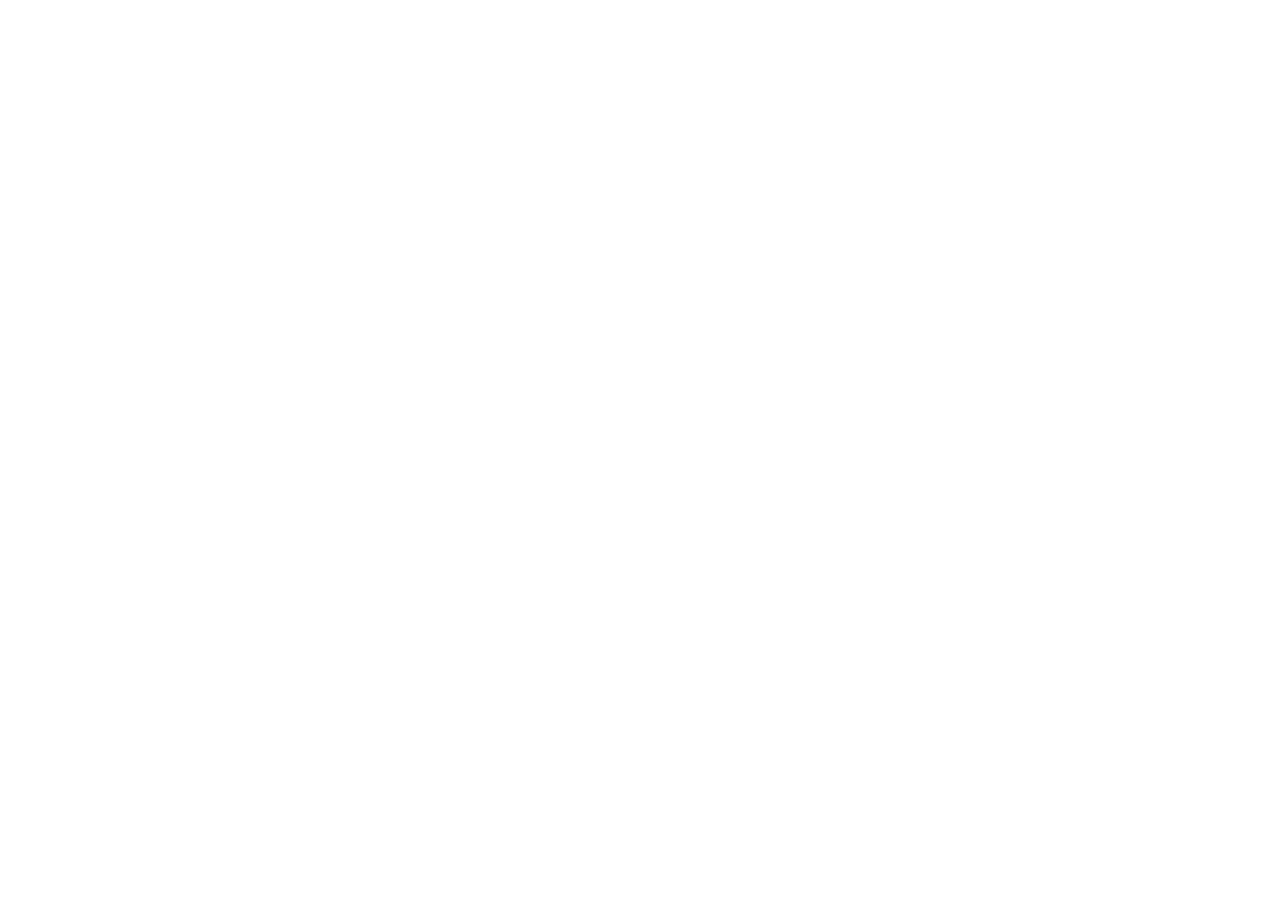
==== index.html @ 2b512867 "doc type and tab heading" ====
<?xml version="1.0" encoding="UTF-8"?>
<!DOCTYPE html PUBLIC "-//W3C//DTD XHTML 1.1//EN" 
			"http://www.w3.org/TR/xhtml11/DTD/xhtml11.dtd">

<html xmlns="http://www.w3.org/1999/xhtml" xml:lang="en">

<head> <title> Magda Dabrowska </title> </head>
<body>
</body>

</html>
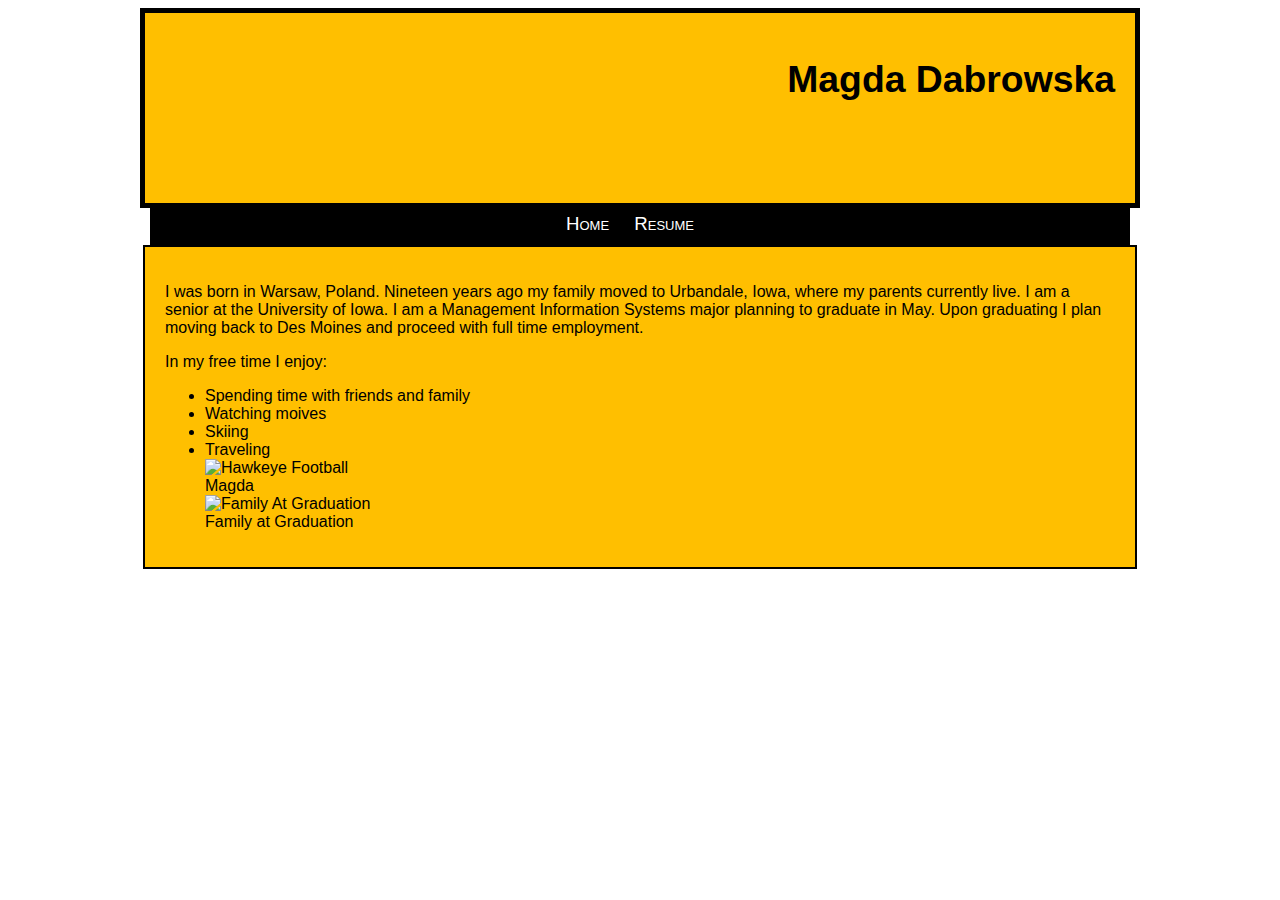
==== commit b157d996: "small changes to resume" ====
--- a/index.html
+++ b/index.html
@@ -4,8 +4,35 @@
 
 <html xmlns="http://www.w3.org/1999/xhtml" xml:lang="en">
 
-<head> <title> Magda Dabrowska </title> </head>
+<head> 
+	<title> Magda Dabrowska </title> 
+	<link rel="stylesheet" type="text/css" href="./stylesheet.css" />
+	</head>
 <body>
+<div id="header" align="right">
+<h1> Magda Dabrowska </h1>
+</div>
+
+<div id="navg">
+<li><a href="./index.html"> Home </a> </li>
+<li><a href="./resume.html"> Resume </a> </li>
+</div>
+
+
+<div id="content">
+<p> I was born in Warsaw, Poland. Nineteen years ago my family moved to Urbandale, Iowa, where my parents currently live. 
+I am a senior at the University of Iowa. I am a Management Information Systems major planning to graduate in May. Upon graduating I plan moving back to Des Moines and proceed with full time employment.
+</p>
+
+<p>In my free time I enjoy:
+<ul>
+<li> Spending time with friends and family</li>
+<li> Watching moives</li>
+<li> Skiing</li>
+<li> Traveling</li>
+
+<div class="pictures"><img src="./DSCN0858.jpg" alt="Hawkeye Football" title="Me" width="200px"/> <br /><span>Magda</span></div>
+<div class="pictures"><img src="./DSCN0815.jpg" alt="Family At Graduation" title="Family" width="200px"/> <br /><span>Family at Graduation</span></div>
 </body>
 
 </html>--- a/stylesheet.css
+++ b/stylesheet.css
@@ -0,0 +1,72 @@
+body {
+	color:black;
+	font-family: "Verdana",sans-Serif;
+	font-size: 12pt;
+	margin-left: 10%;
+	margin-right: 10%;
+	}
+h1 {
+	font-family:"Verdana",sans-Serif;	
+	font-size: 28pt;
+	font-weight: bold;
+	padding-bottom: 0px;
+	margin-bottom: 20px;
+}
+
+h2 {
+	font-family:"Verdana",sans-Serif;
+	font-size: 18pt;
+	font-weight: bold;
+	padding-bottom: 0px;
+	margin-bottom: 0px;
+}
+
+h3 {
+	font-family:"Verdana",sans-Serif;
+	font-size: 12pt;
+	font-weight: normal;
+	padding-bottom: 0px;
+	margin-bottom: 0px;
+}
+h4 {
+	font-family:"Verdana",sans-Serif;
+	font-size: 14pt;
+	font-weight: normal;
+	padding-bottom: 0px;
+	margin-bottom: 0px;
+	}
+li {
+	font-family:"Verdana",sans-Serif;
+	font-size: 12pt;
+	font-weight: normal;
+	padding-bottom: 0px;
+	margin-bottom: 0px;
+
+}
+
+pictures {
+			border: solid 10px black; 
+			background: #fff;
+			width: 200px;
+			padding: 10;
+			margin-right: auto;
+			margin-left: auto;
+			margin-top: 20px;
+			margin-bottom: 20px;
+			text-align: center;
+			}		
+ 
+a:link, a:visited { color: #fff; text-decoration: none}
+a:hover { color: #fff; text-decoration: underline;}
+
+#header { background:#FFBF00; width:950px; margin:auto; padding:20px; height:150px; border: solid 5px black; }
+
+#content {background:#FFBF00; width:950px; margin:auto; padding:20px; border: solid 2px black;}
+
+#resumeheader {background:#FFBF00;width:950px; margin:auto; padding:30px; text-align:center; border-left:solid 2px black; border-right:solid 2px black; border-top:solid 2px black;}
+
+#resumebody {background:#FFBF00;width:950px; margin:auto; padding:30px; text-align:left; border-bottom:solid 2px black; border-left:solid 2px black; border-right:solid 2px black; }
+
+#navg{ background:black; width:950px; margin:auto; padding:5px 10px;text-align:center; border-bottom:solid 5px black; border-left:solid 5px black; border-right:solid 5px black;}
+
+#navg  li  { display: inline; list-style-type: none; padding-right: 20px; font-size: 14pt; font-weight:normal; font-variant:small-caps;}